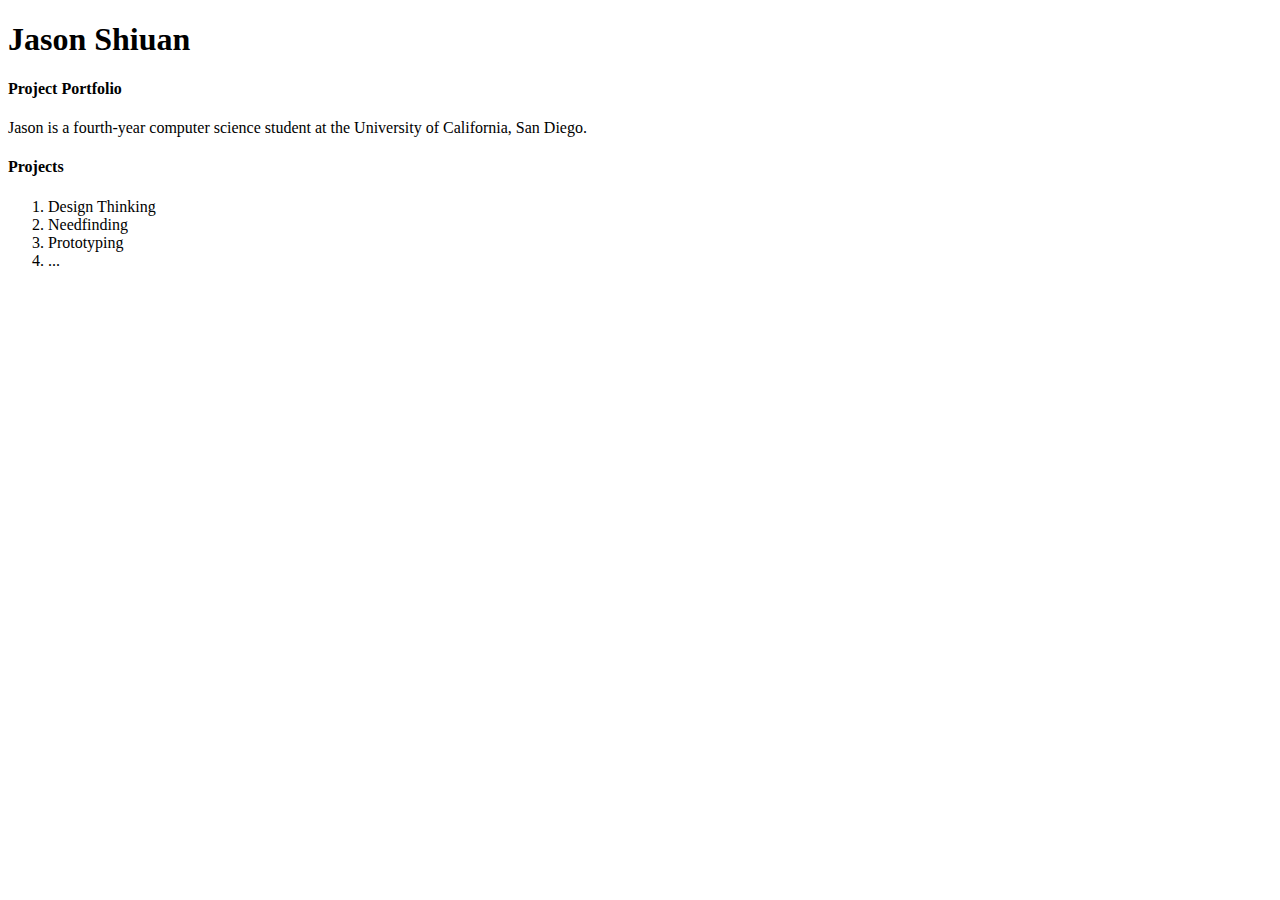
==== static/index.html @ 692d7ff0 "Description changed" ====
<!doctype html>

<html>
<head>
	<meta charset="utf-8">
	<title>HCI Project Portfolio</title>
</head>

<body>
	<!-- this is a comment in HTML -->
	<h1>Jason Shiuan</h1> <!-- h1 through h5 are headers. The higher the number, the smaller the header -->
	<h4>Project Portfolio</h4>

	<!-- p means paragraph -->
	<p>Jason is a fourth-year computer science student at the University of California, San Diego.</p>

	<h4>Projects</h4>
	<ol>
		<li>Design Thinking</li>
		<li>Needfinding</li>
		<li>Prototyping</li>
		<li>...</li>
	</ol>
</body>
</html>
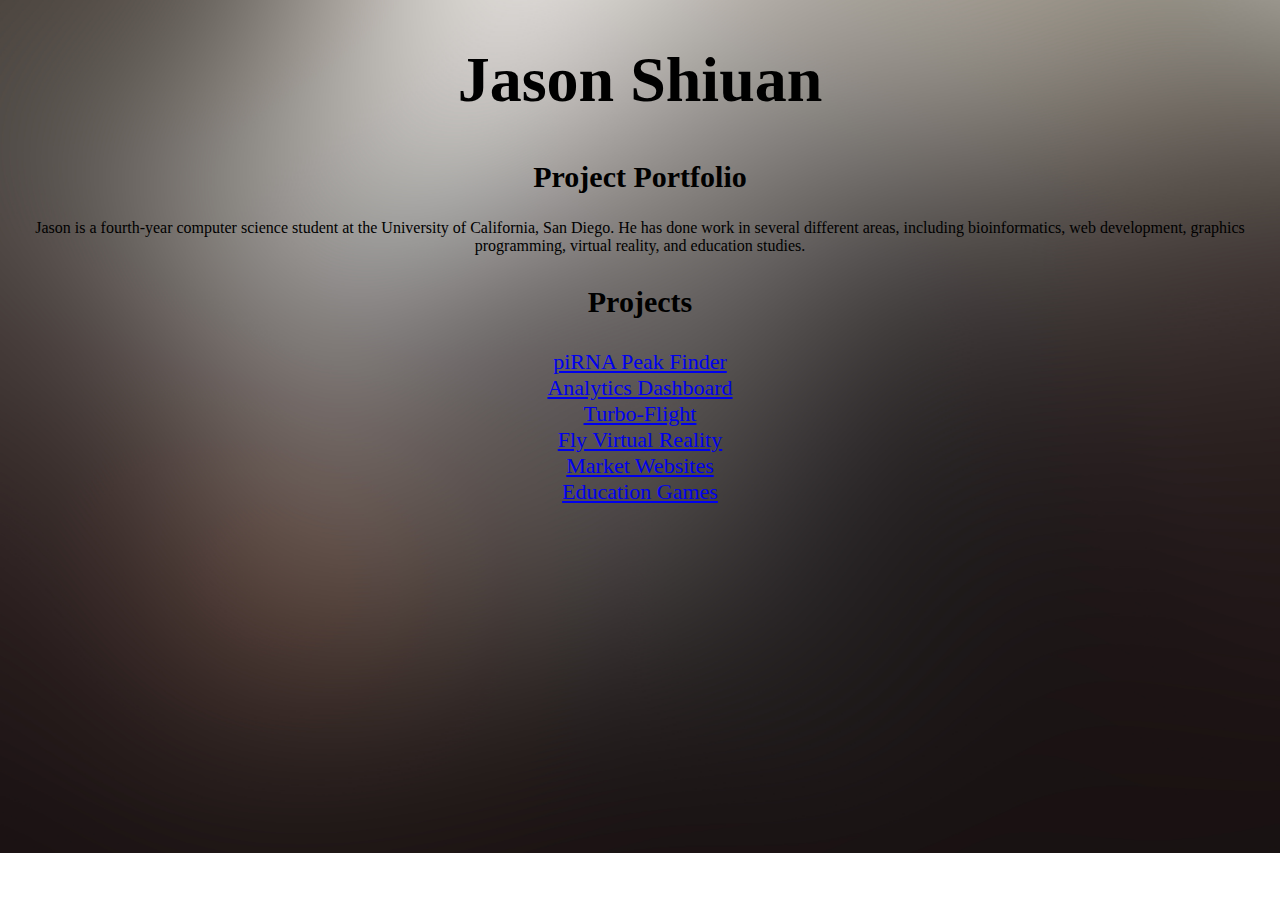
==== commit 6c89d818: "Project pages added" ====
--- a/static/index.html
+++ b/static/index.html
@@ -2,24 +2,27 @@
 
 <html>
 <head>
+	<link rel="stylesheet" type="text/css" href="index.css">
 	<meta charset="utf-8">
 	<title>HCI Project Portfolio</title>
 </head>
 
 <body>
 	<!-- this is a comment in HTML -->
-	<h1>Jason Shiuan</h1> <!-- h1 through h5 are headers. The higher the number, the smaller the header -->
-	<h4>Project Portfolio</h4>
+	<div class = "name"><h1>Jason Shiuan</h1></div> <!-- h1 through h5 are headers. The higher the number, the smaller the header -->
+	<h2>Project Portfolio</h2>
 
 	<!-- p means paragraph -->
-	<p>Jason is a fourth-year computer science student at the University of California, San Diego.</p>
+	<p>Jason is a fourth-year computer science student at the University of California, San Diego. He has done work in several different areas, including bioinformatics, web development, graphics programming, virtual reality, and education studies.</p>
 
-	<h4>Projects</h4>
-	<ol>
-		<li>Design Thinking</li>
-		<li>Needfinding</li>
-		<li>Prototyping</li>
-		<li>...</li>
-	</ol>
+	<h3>Projects</h3>
+	<ul>
+		<li><a href="pirna.html">piRNA Peak Finder</a></li>
+		<li><a href="dashboard.html">Analytics Dashboard</a></li>
+		<li><a href="turbo.html">Turbo-Flight</a></li>
+		<li><a href="fly.html">Fly Virtual Reality</a></li>
+		<li><a href="market.html">Market Websites</a></li>
+		<li><a href="education.html">Education Games</a></li>
+	</ul>
 </body>
 </html>
--- a/static/index.css
+++ b/static/index.css
@@ -0,0 +1,36 @@
+.name{
+	text-align: center;
+	color: black;
+	font-weight: bolder;
+	font-size: 32px;
+}
+
+body{
+	background-image: url("blur.jpg");
+	background-size: 100%;
+	background-repeat: no-repeat;
+	text-align:center;
+}
+
+h2{
+	text-align: center;
+	font-weight: bold;
+	font-size: 30px;
+	}
+
+h3{
+
+	font-size:30px;
+}
+
+ul{
+	font-size: 22px;
+	text-align: center;
+	float:center;
+	list-style: none;
+	padding:0px;
+}
+
+li{
+	list-style: none;
+}